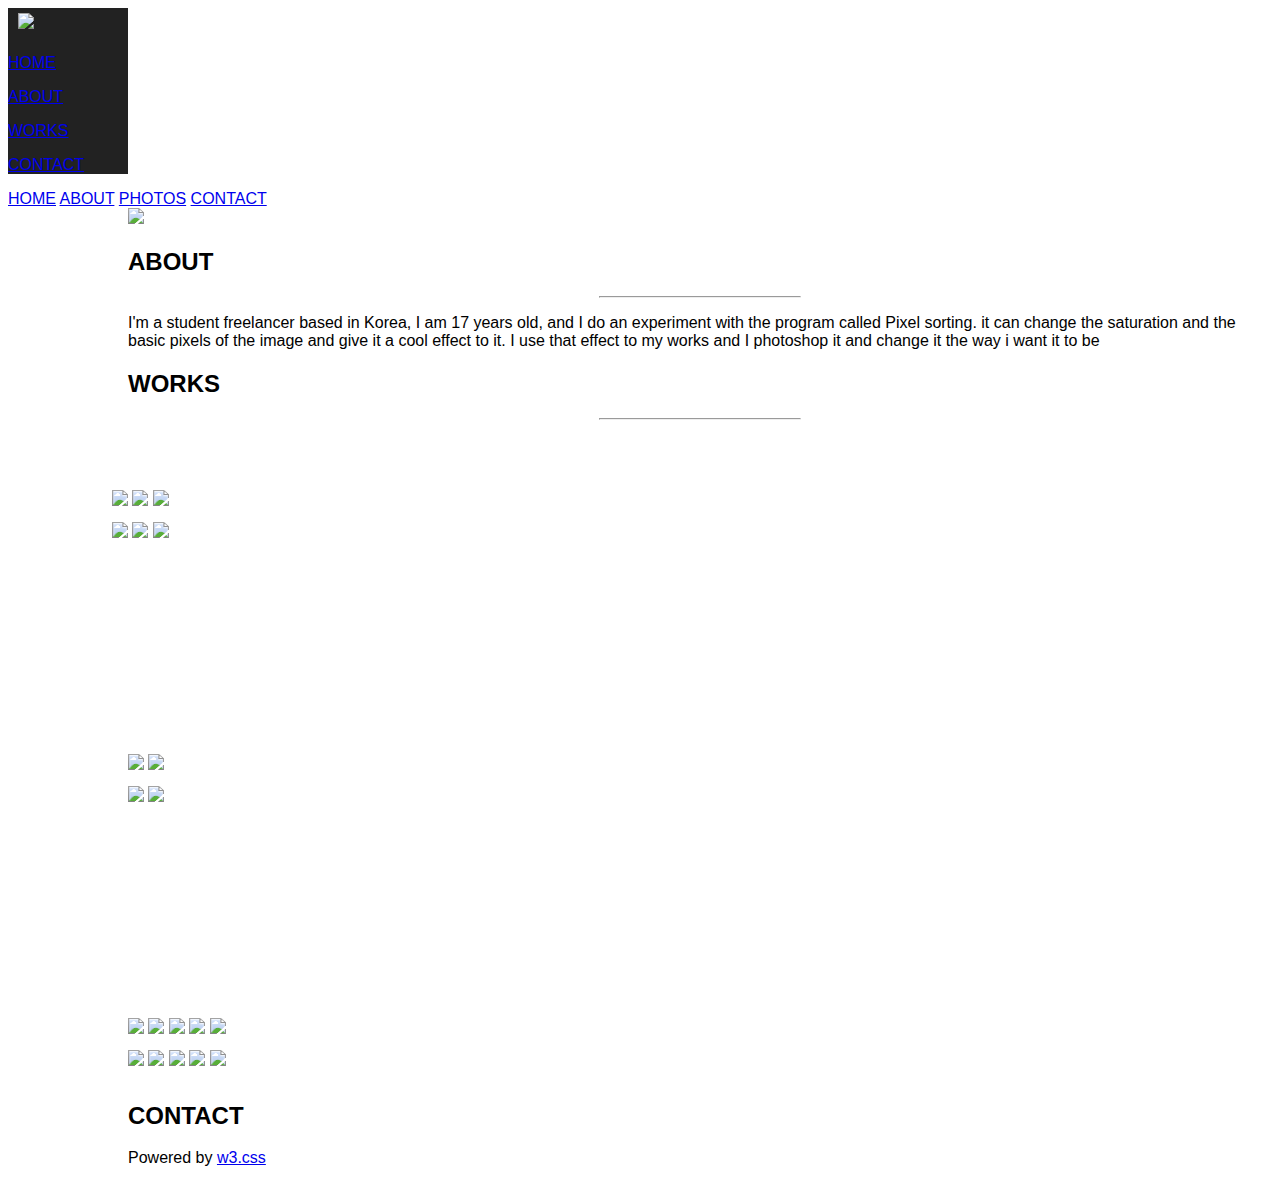
==== new.html @ 7cc091c4 "yeahhh" ====
<!DOCTYPE html>
<!-- saved from url=(0070)https://www.w3schools.com/w3css/tryw3css_templates_dark_portfolio.htm# -->
<html><head><meta http-equiv="Content-Type" content="text/html; charset=UTF-8"><title>OCTO</title>
<link rel="SHORTCUT ICON" href="logo.jpg" type="logo/x-icon">
<meta name="viewport" content="width=device-width, initial-scale=1">
<link rel="stylesheet" href="./W3.CSS Template_files/w3.css">
<link rel="stylesheet" href="./W3.CSS Template_files/new.css">
<link rel="stylesheet" href="./W3.CSS Template_files/css">
<meta charset="UTF-8">
<link rel="stylesheet" href="https://use.fontawesome.com/releases/v5.3.1/css/all.css" integrity="sha384-mzrmE5qonljUremFsqc01SB46JvROS7bZs3IO2EmfFsd15uHvIt+Y8vEf7N7fWAU" crossorigin="anonymous">
<style>
body, h1,h2,h3,h4,h5,h6 {font-family: "Montserrat", sans-serif}
.w3-row-padding img {margin-bottom: 12px}
/* Set the width of the sidebar to 120px */
.w3-sidebar {width: 120px;background: #222;}
/* Add a left margin to the "page content" that matches the width of the sidebar (120px) */
#main {margin-left: 120px}
/* Remove margins from "page content" on small screens */
@media only screen and (max-width: 600px) {#main {margin-left: 0}}
</style>
</head><body class="w3-black vsc-initialized" cz-shortcut-listen="true">

<!-- Icon Bar (Sidebar - hidden on small screens) -->
<nav class="w3-sidebar w3-bar-block w3-small w3-hide-small w3-center">
  <!-- Avatar image in top left corner -->
  <img src="logo.jpg" style="width:100%" class="sidebar_logo">
  <a href="new.html" class="w3-bar-item w3-button w3-padding-large w3-hover-black">
    <p>HOME</p>
  </a>
  <a href="new.html#about" class="w3-bar-item w3-button w3-padding-large w3-hover-black">
    <p>ABOUT</p>
  </a>
  <a href="new.html#photos" class="w3-bar-item w3-button w3-padding-large w3-hover-black">
    <p>WORKS</p>
  </a>
  <a href="new.html#contact" class="w3-bar-item w3-button w3-padding-large w3-hover-black">
    <p>CONTACT</p>
  </a>
</nav>

<!-- Navbar on small screens (Hidden on medium and large screens) -->
<div class="w3-top w3-hide-large w3-hide-medium" id="myNavbar">
  <div class="w3-bar w3-black w3-opacity w3-hover-opacity-off w3-center w3-small">
    <a href="new.htm#" class="w3-bar-item w3-button" style="width:25% !important">HOME</a>
    <a href="new.htm#about" class="w3-bar-item w3-button" style="width:25% !important">ABOUT</a>
    <a href="new.htm#photos" class="w3-bar-item w3-button" style="width:25% !important">PHOTOS</a>
    <a href="new.htm#contact" class="w3-bar-item w3-button" style="width:25% !important">CONTACT</a>
  </div>
</div>

<!-- Page Content -->
<div class="w3-padding-large" id="main">
  <!-- Header/Home -->
  <header class="w3-container w3-padding-32 w3-center w3-black" id="home">
    <img src="logo.jpg" class="main_logo">
  </header>

  <!-- About Section -->
  <div class="w3-content w3-justify w3-text-grey w3-padding-64" id="about">
    <h2 class="w3-text-light-grey">ABOUT</h2>
    <hr style="width:200px" class="w3-opacity">
    <p>I'm a student freelancer based in Korea, I am 17 years old, and I do an experiment with the program called Pixel sorting. it can change the saturation and the basic pixels of the image and give it a cool effect to it. I use that effect to my works and I photoshop it and change it the way i want it to be</p>

  <!-- Portfolio Section -->
  <div class="w3-padding-64 w3-content" id="photos">
    <h2 class="w3-text-light-grey">WORKS</h2>
    <hr style="width:200px" class="w3-opacity">

    <!-- Grid for photos -->
    <div class="w3-row-padding" style="margin:70px -16px 0 -16px" id="red">
      <div class="w3-half">
        <img src="Works\Red\3.jpg" style="width:100%">
        <img src="Works\Red\1.jpg" style="width:100%">
        <img src="Works\Red\5.jpg" style="width:100%">
      </div>
      <div class="w3-half">
        <img src="Works\Red\2.jpg" style="width:100%">
        <img src="Works\Red\6.jpg" style="width:100%">
        <img src="Works\Red\8.jpg" style="width:100%">
      </div>
    </div>

    <div class="w3-row-padding" style="margin-top:200px" id="blue">
      <div class="w3-half">
        <img src="Works\Blue\1.jpg" style="width:100%">
        <img src="Works\Blue\3.jpg" style="width:100%">
      </div>
      <div class="w3-half">
        <img src="Works\Blue\2.jpg" style="width:100%">
        <img src="Works\Blue\4.jpg" style="width:100%">

      </div>
    </div>


    <div class="w3-row-padding" style="margin-top:200px" id="none">
      <div class="w3-half">
        <img src="Works\None\1.jpg" style="width:100%">
        <img src="Works\None\3.jpg" style="width:100%">
        <img src="Works\Blue\6.jpg" style="width:100%">
        <img src="Works\None\5.jpg" style="width:100%">
        <img src="Works\None\7.jpg" style="width:100%">
      </div>
      <div class="w3-half">
        <img src="Works\None\2.jpg" style="width:100%">
        <img src="Works\None\4.jpg" style="width:100%">
        <img src="Works\Blue\5.jpg" style="width:100%">
        <img src="Works\None\6.jpg" style="width:100%">
        <img src="Works\None\8.jpg" style="width:100%">
      </div>
    </div>
    <!-- End photo grid -->
    </div>
  <!-- End Portfolio Section -->
  </div>

  <!-- Contact Section -->
  <div class="w3-padding-64 w3-content w3-text-grey" id="contact">
    <h2 class="w3-text-light-grey">CONTACT</h2>

  <!-- End Contact Section -->
  </div>

    <!-- Footer -->
  <footer class="w3-content w3-padding-64 w3-text-grey w3-xlarge">
    <i class="fa fa-facebook"></i>
    <i class="fa fa-instagram"></i>
    <i class="fa fa-snapchat"></i>
    <i class="fa fa-pinterest-p"></i>
    <i class="fa fa-twitter"></i>
    <i class="fa fa-linkedin"></i>
    <p class="w3-medium">Powered by <a href="https://www.w3schools.com/w3css/default.asp" target="_blank" class="w3-hover-text-green">w3.css</a></p>
  <!-- End footer -->
  </footer>

<!-- END PAGE CONTENT -->
</div>


</body></html>
---- W3.CSS Template_files/new.css ----
.main_logo {
  width: 70%;
  height: auto;
}

*::-webkit-scrollbar {
  display: none;
}

.sidebar_logo {
  padding: 5px 10px;
}
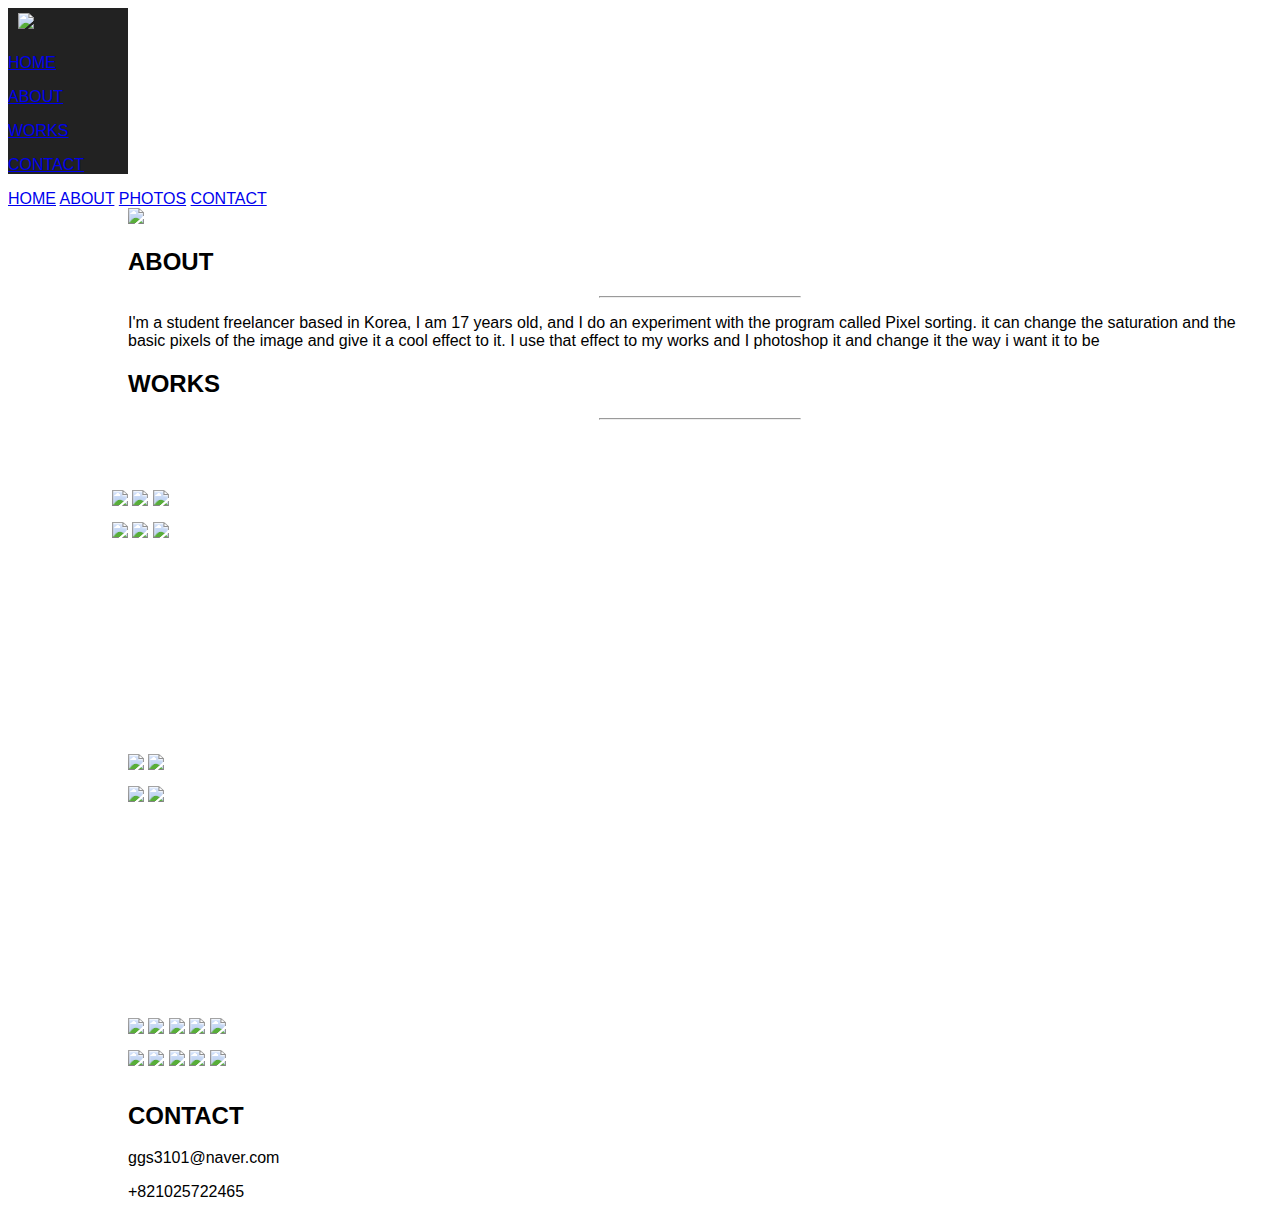
==== commit ecc3de09: "Update new.html" ====
--- a/new.html
+++ b/new.html
@@ -117,19 +117,19 @@
   <!-- Contact Section -->
   <div class="w3-padding-64 w3-content w3-text-grey" id="contact">
     <h2 class="w3-text-light-grey">CONTACT</h2>
-
+    <p>ggs3101@naver.com</p>
+    <p>+821025722465</p>
   <!-- End Contact Section -->
   </div>
 
     <!-- Footer -->
   <footer class="w3-content w3-padding-64 w3-text-grey w3-xlarge">
-    <i class="fa fa-facebook"></i>
-    <i class="fa fa-instagram"></i>
-    <i class="fa fa-snapchat"></i>
-    <i class="fa fa-pinterest-p"></i>
-    <i class="fa fa-twitter"></i>
-    <i class="fa fa-linkedin"></i>
-    <p class="w3-medium">Powered by <a href="https://www.w3schools.com/w3css/default.asp" target="_blank" class="w3-hover-text-green">w3.css</a></p>
+    <a href="https://www.facebook.com/park.solwhi" target="_blank">
+      <i class="fab fa-facebook"></i>
+    </a>
+    <a href="https://www.instagram.com/0_cto/" target="_blank">
+      <i class="fab fa-instagram"></i>
+    </a>
   <!-- End footer -->
   </footer>
 
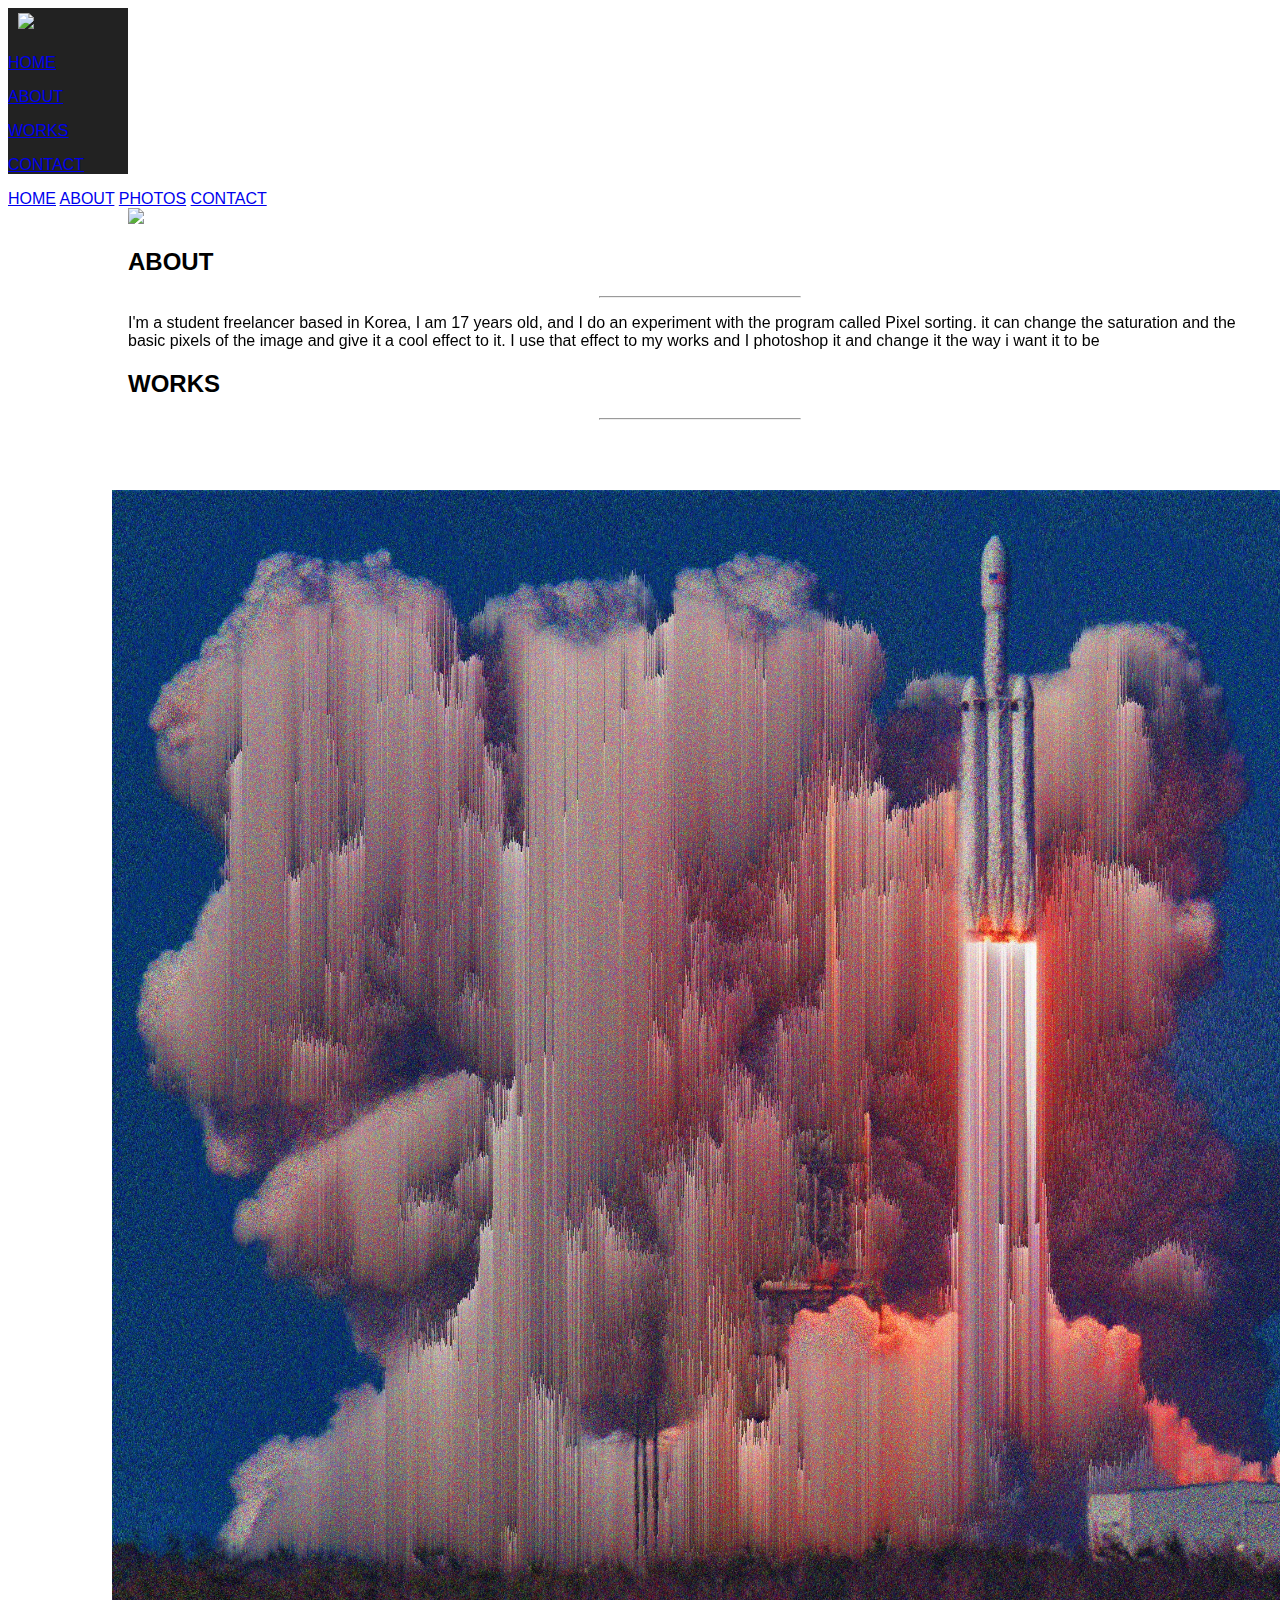
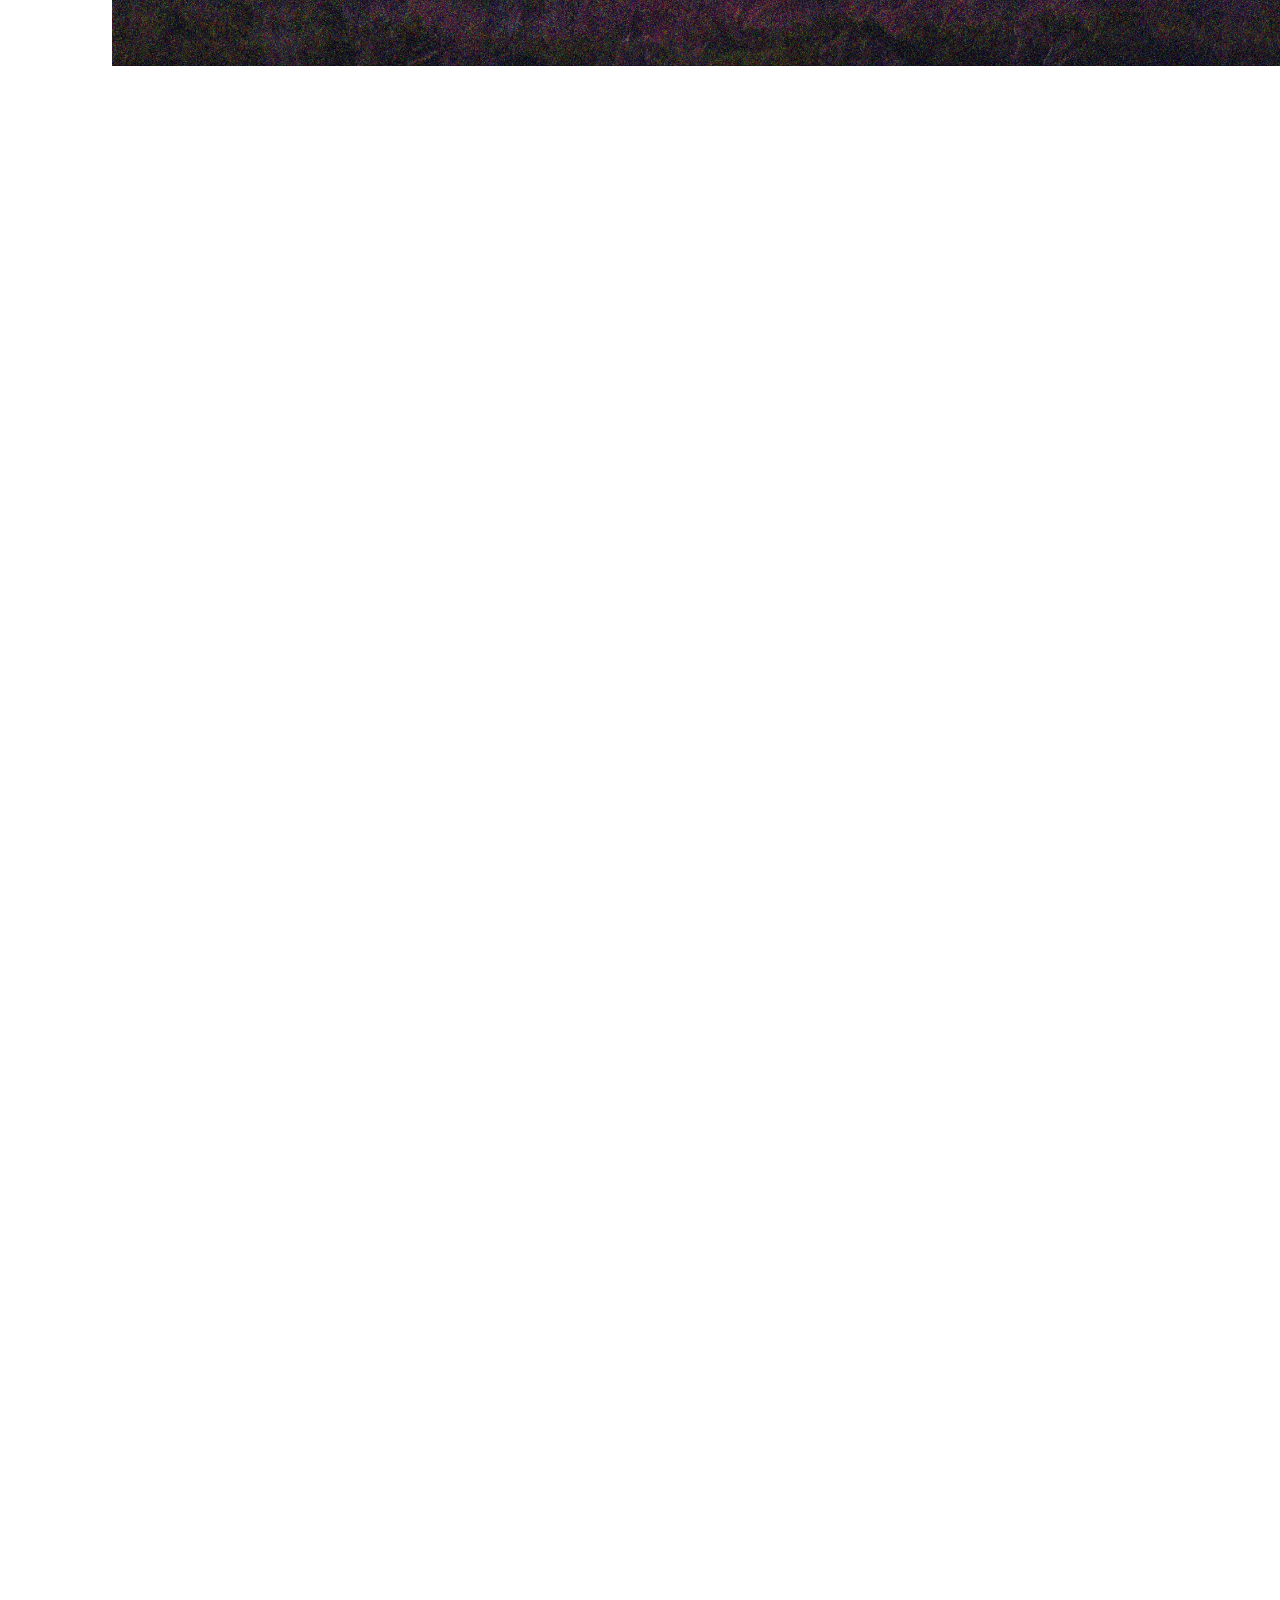
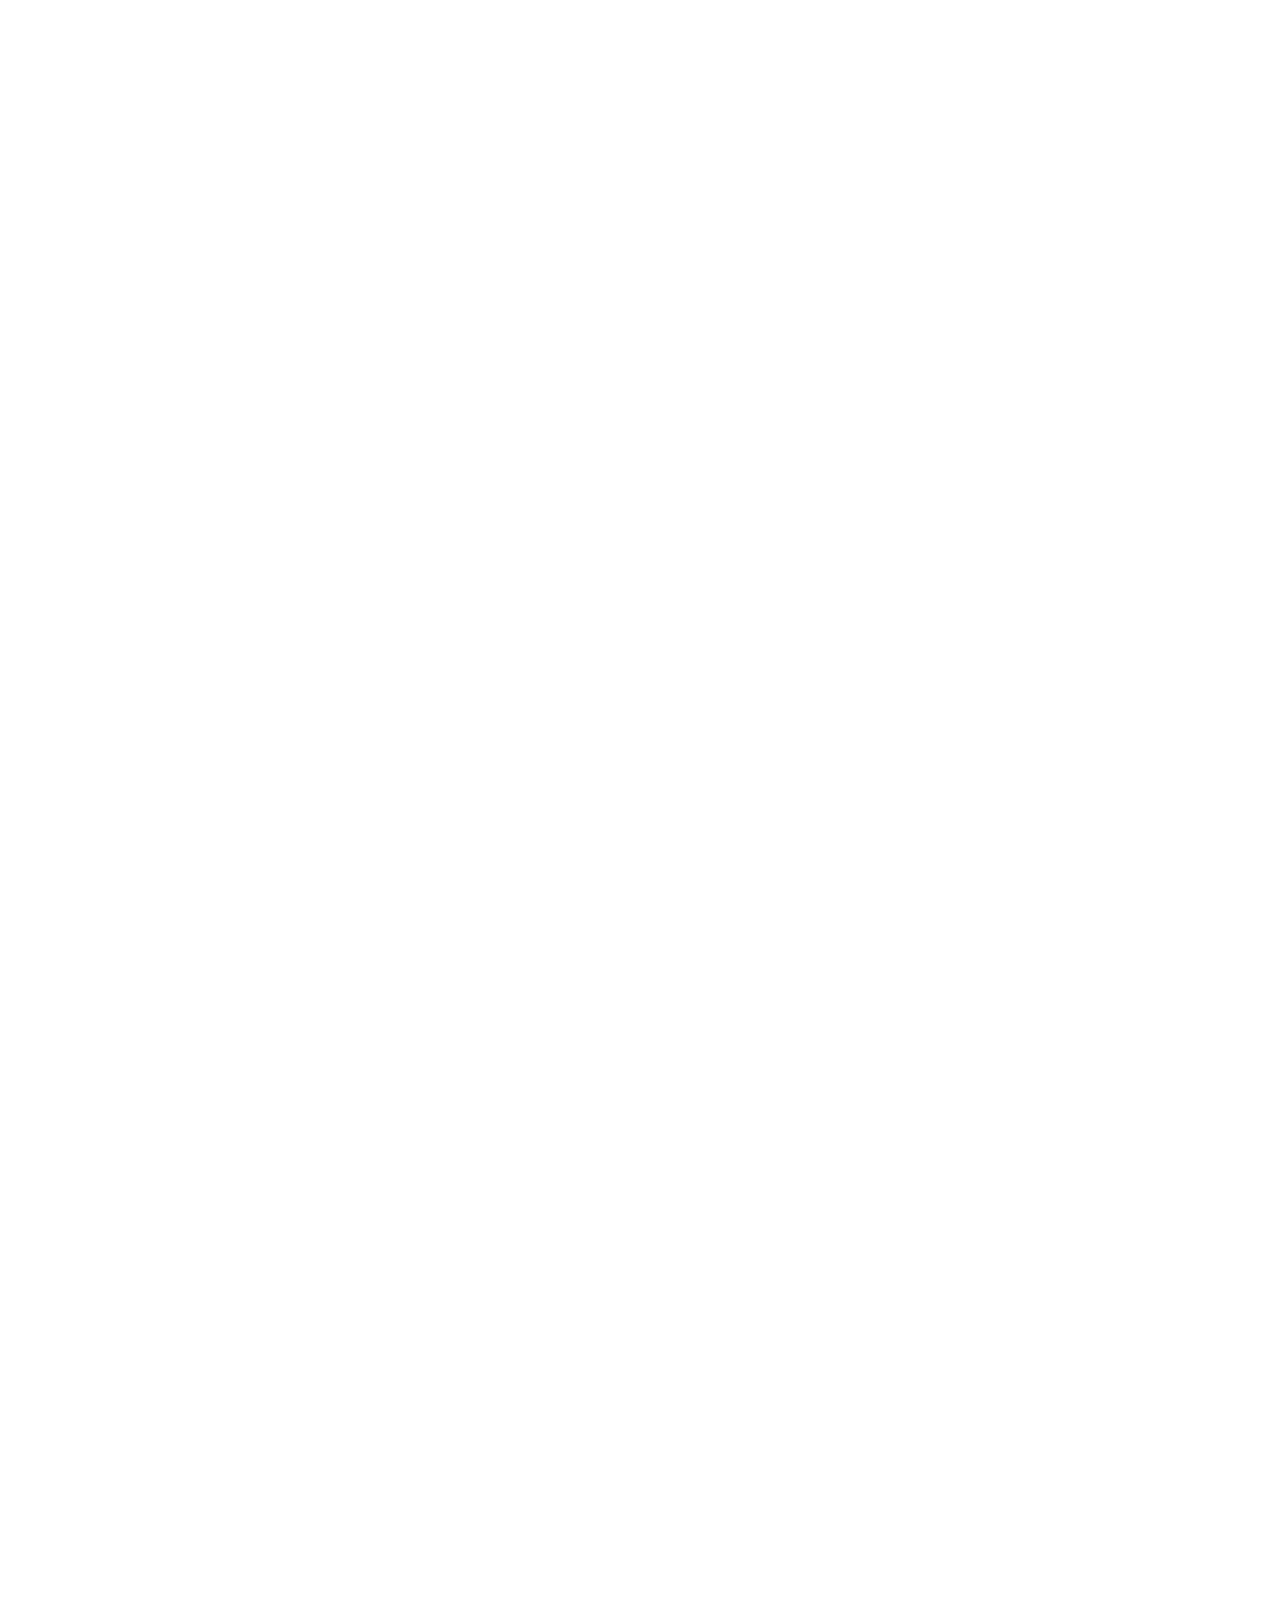
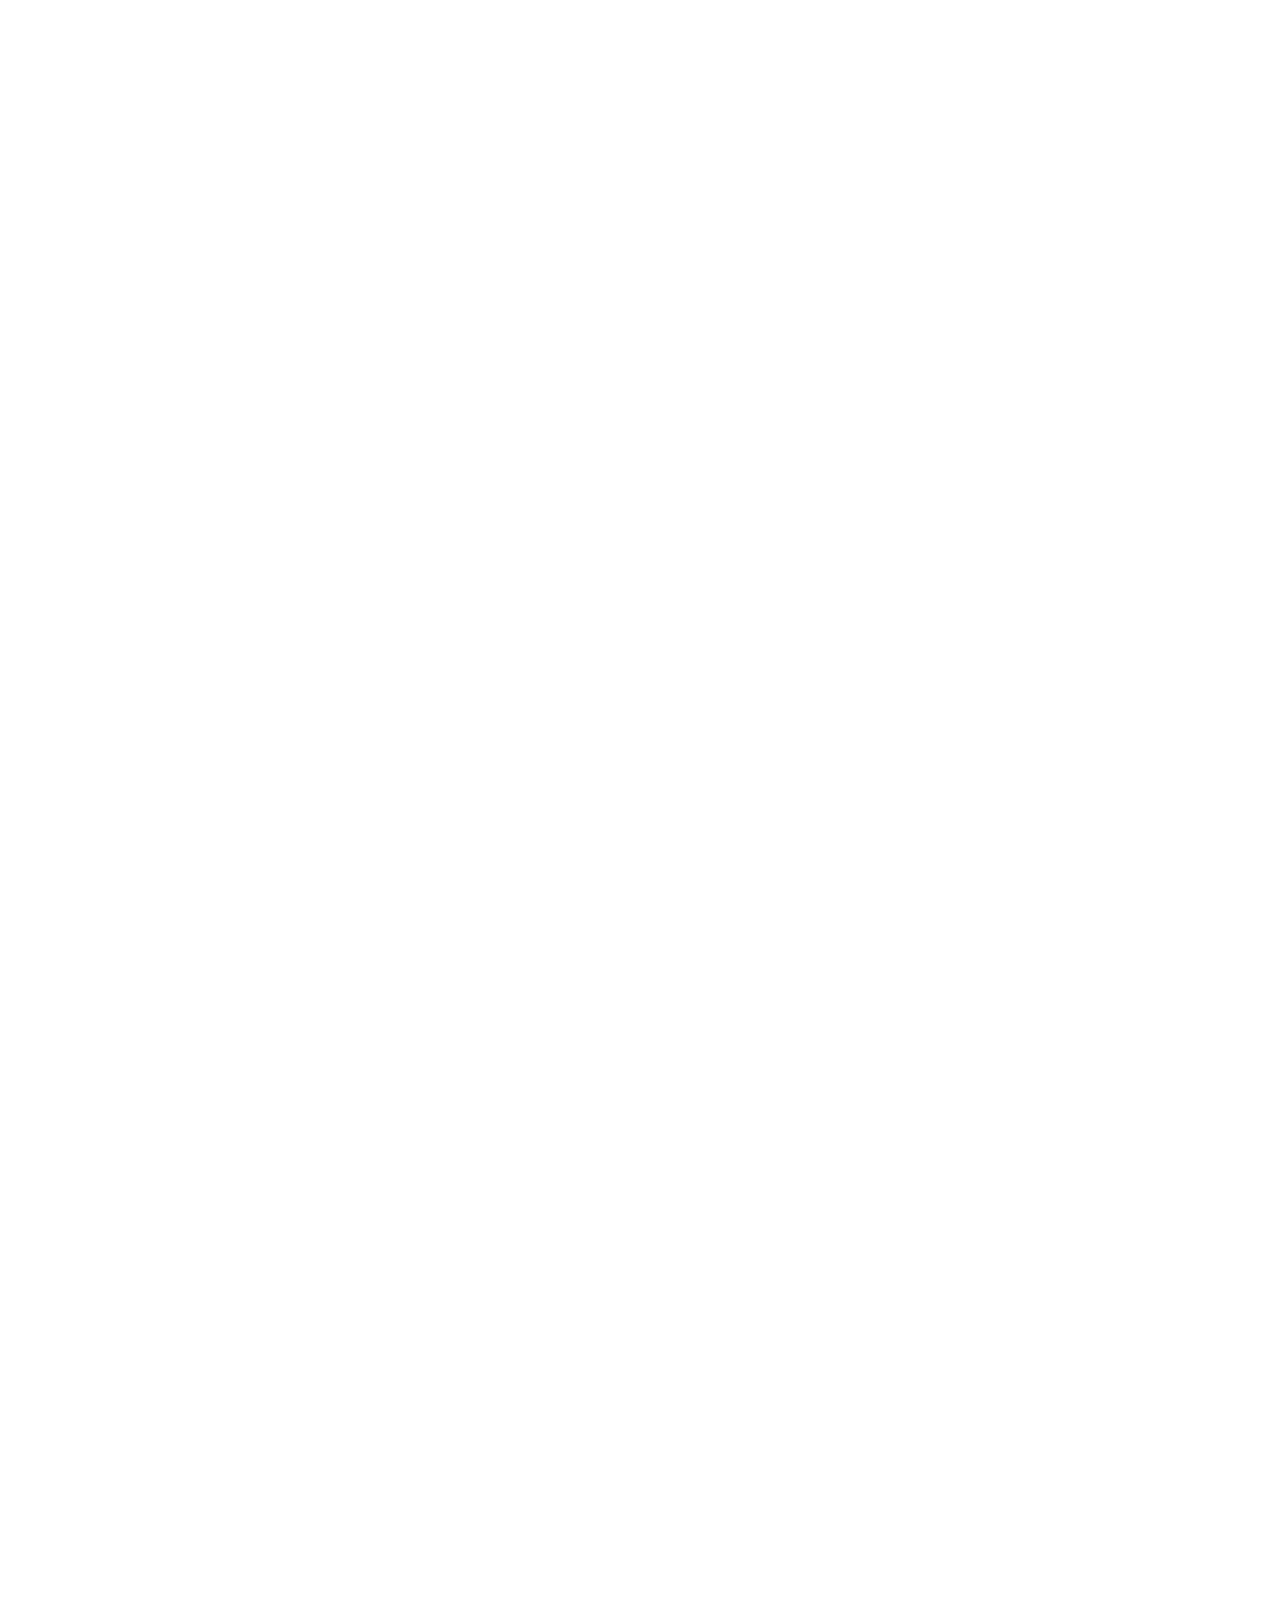
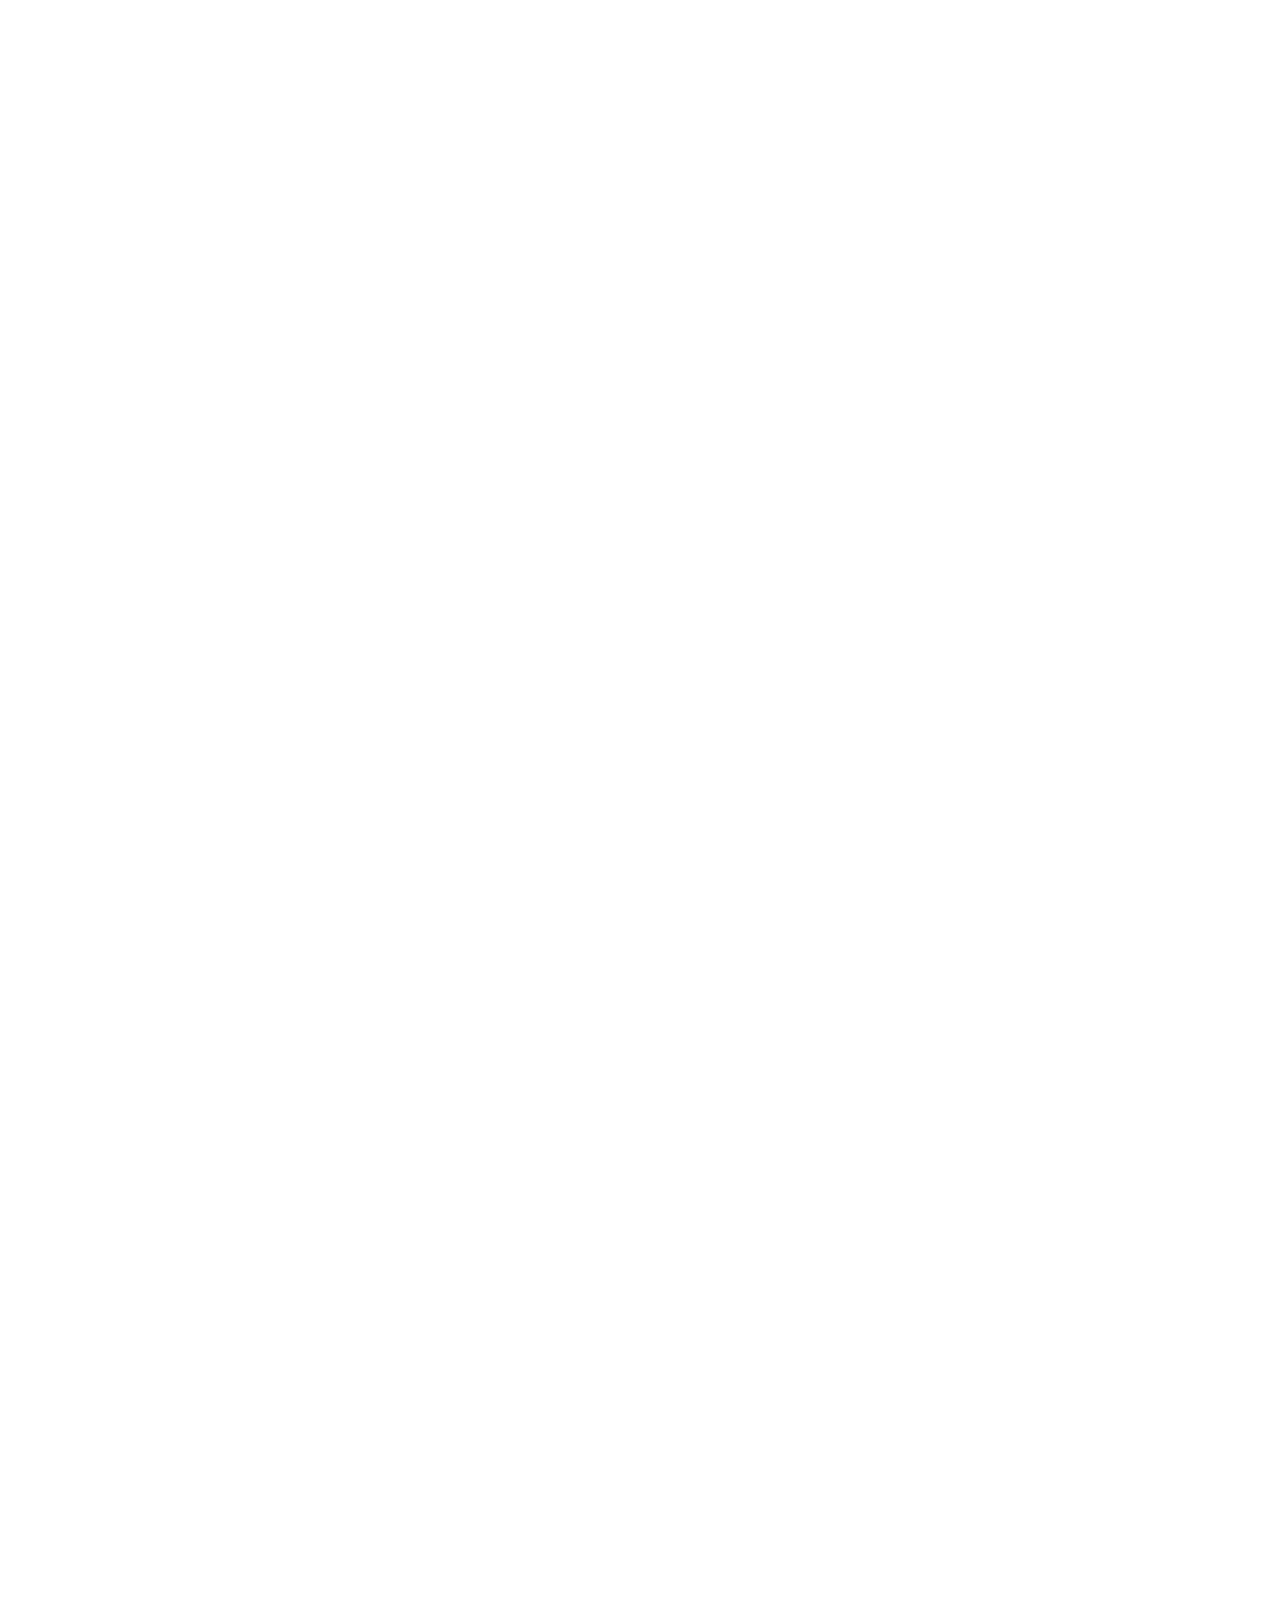
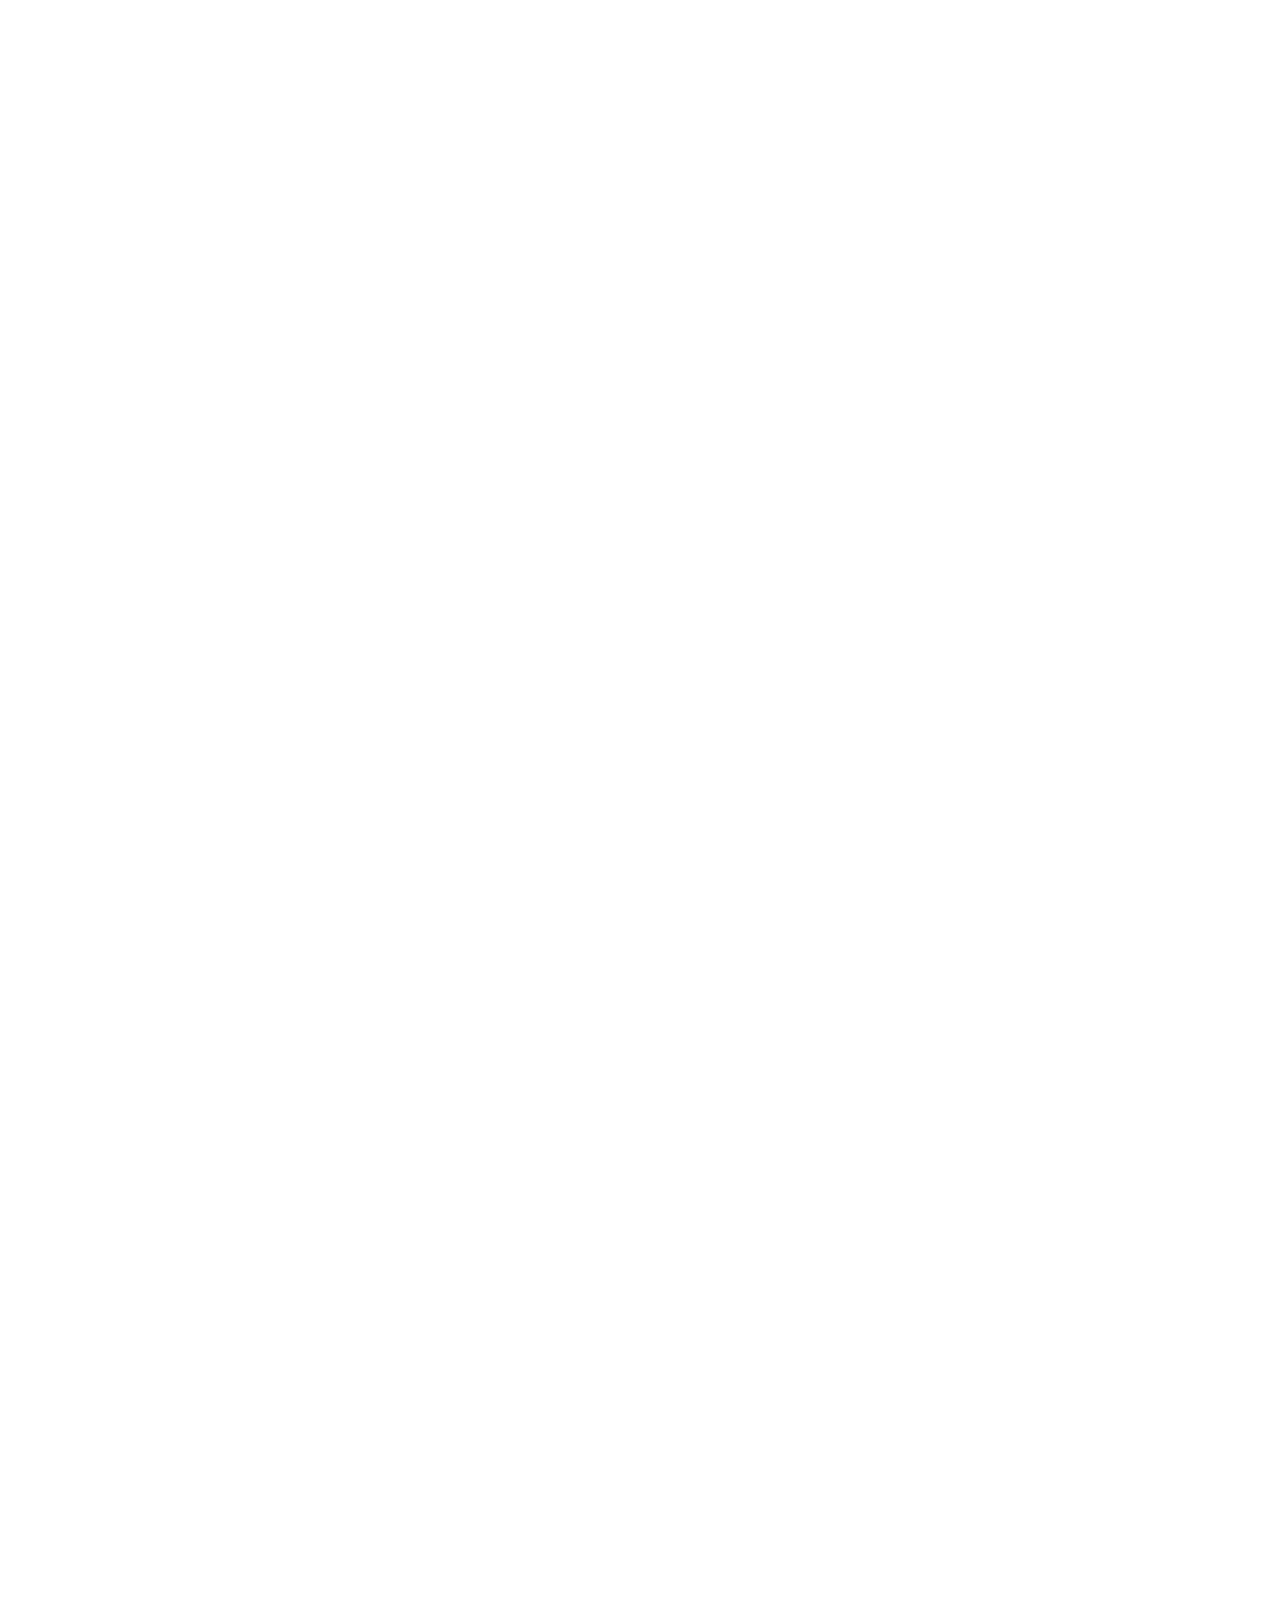
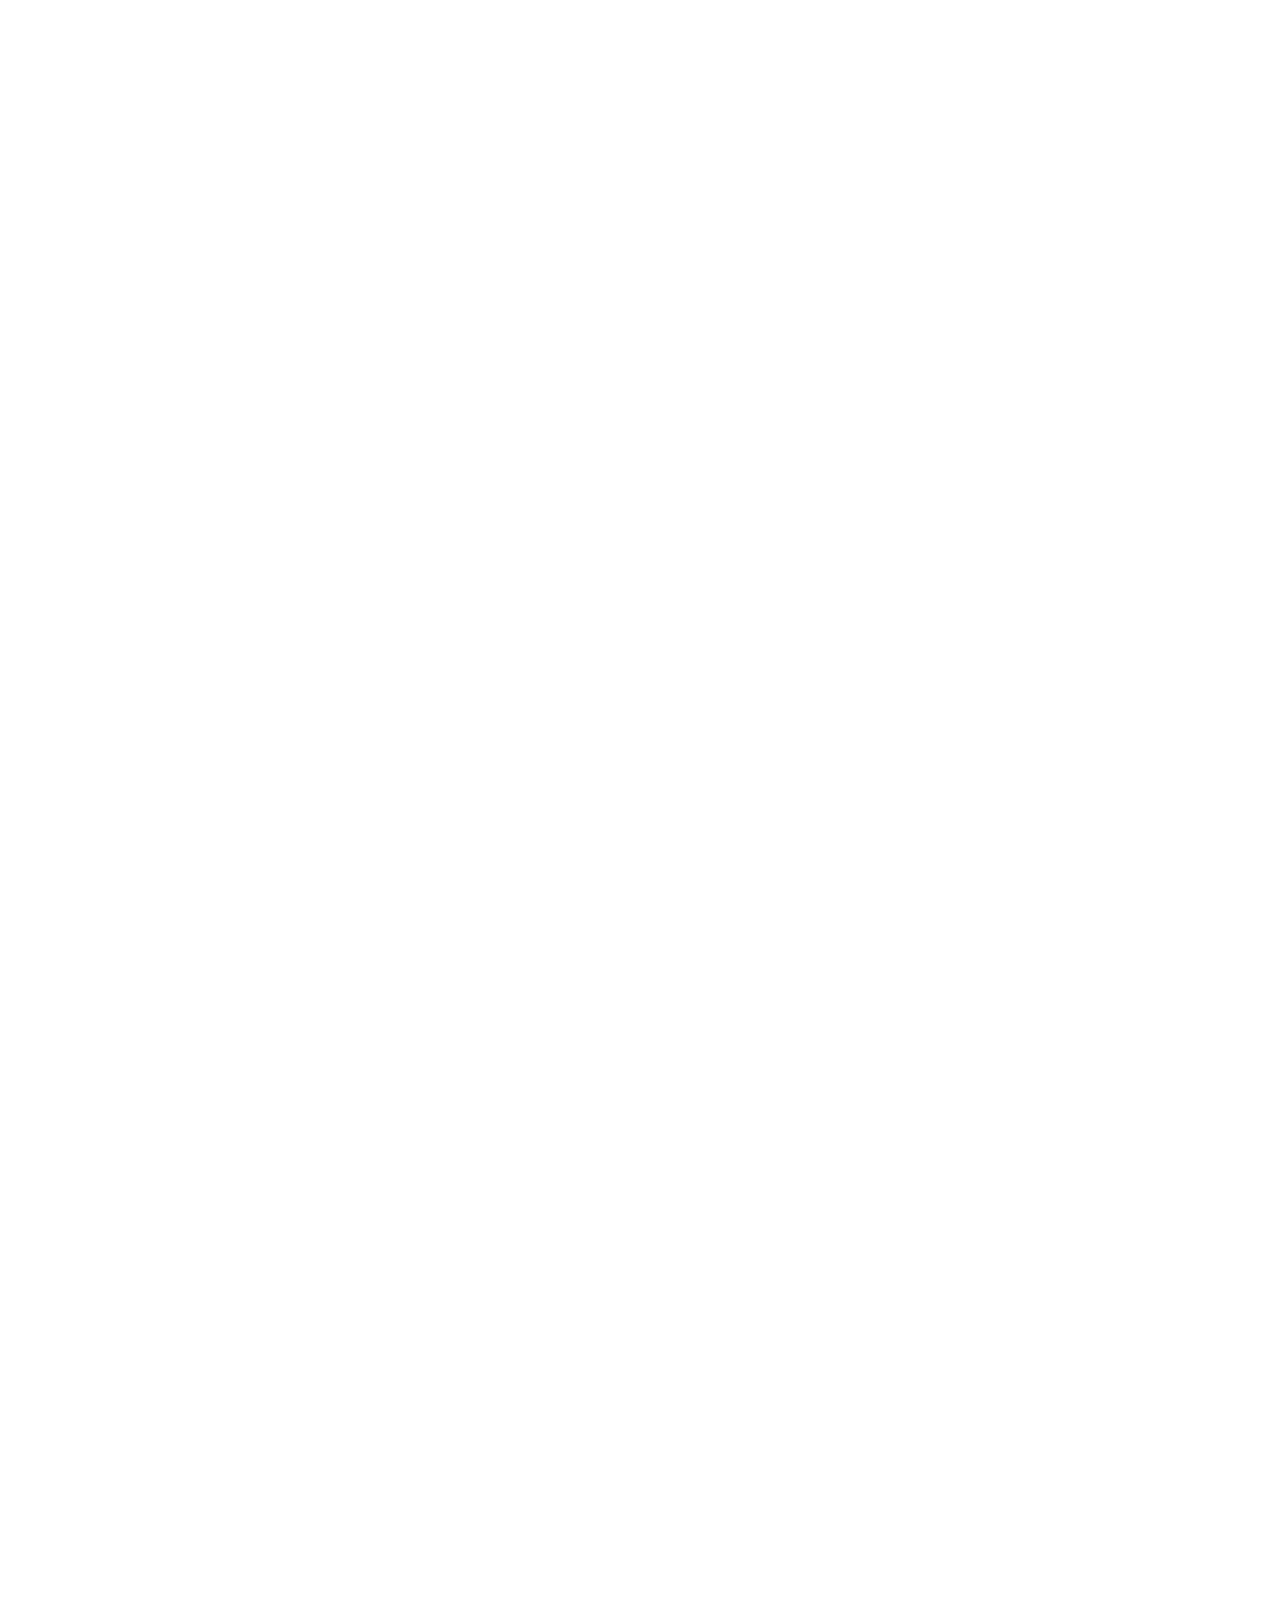
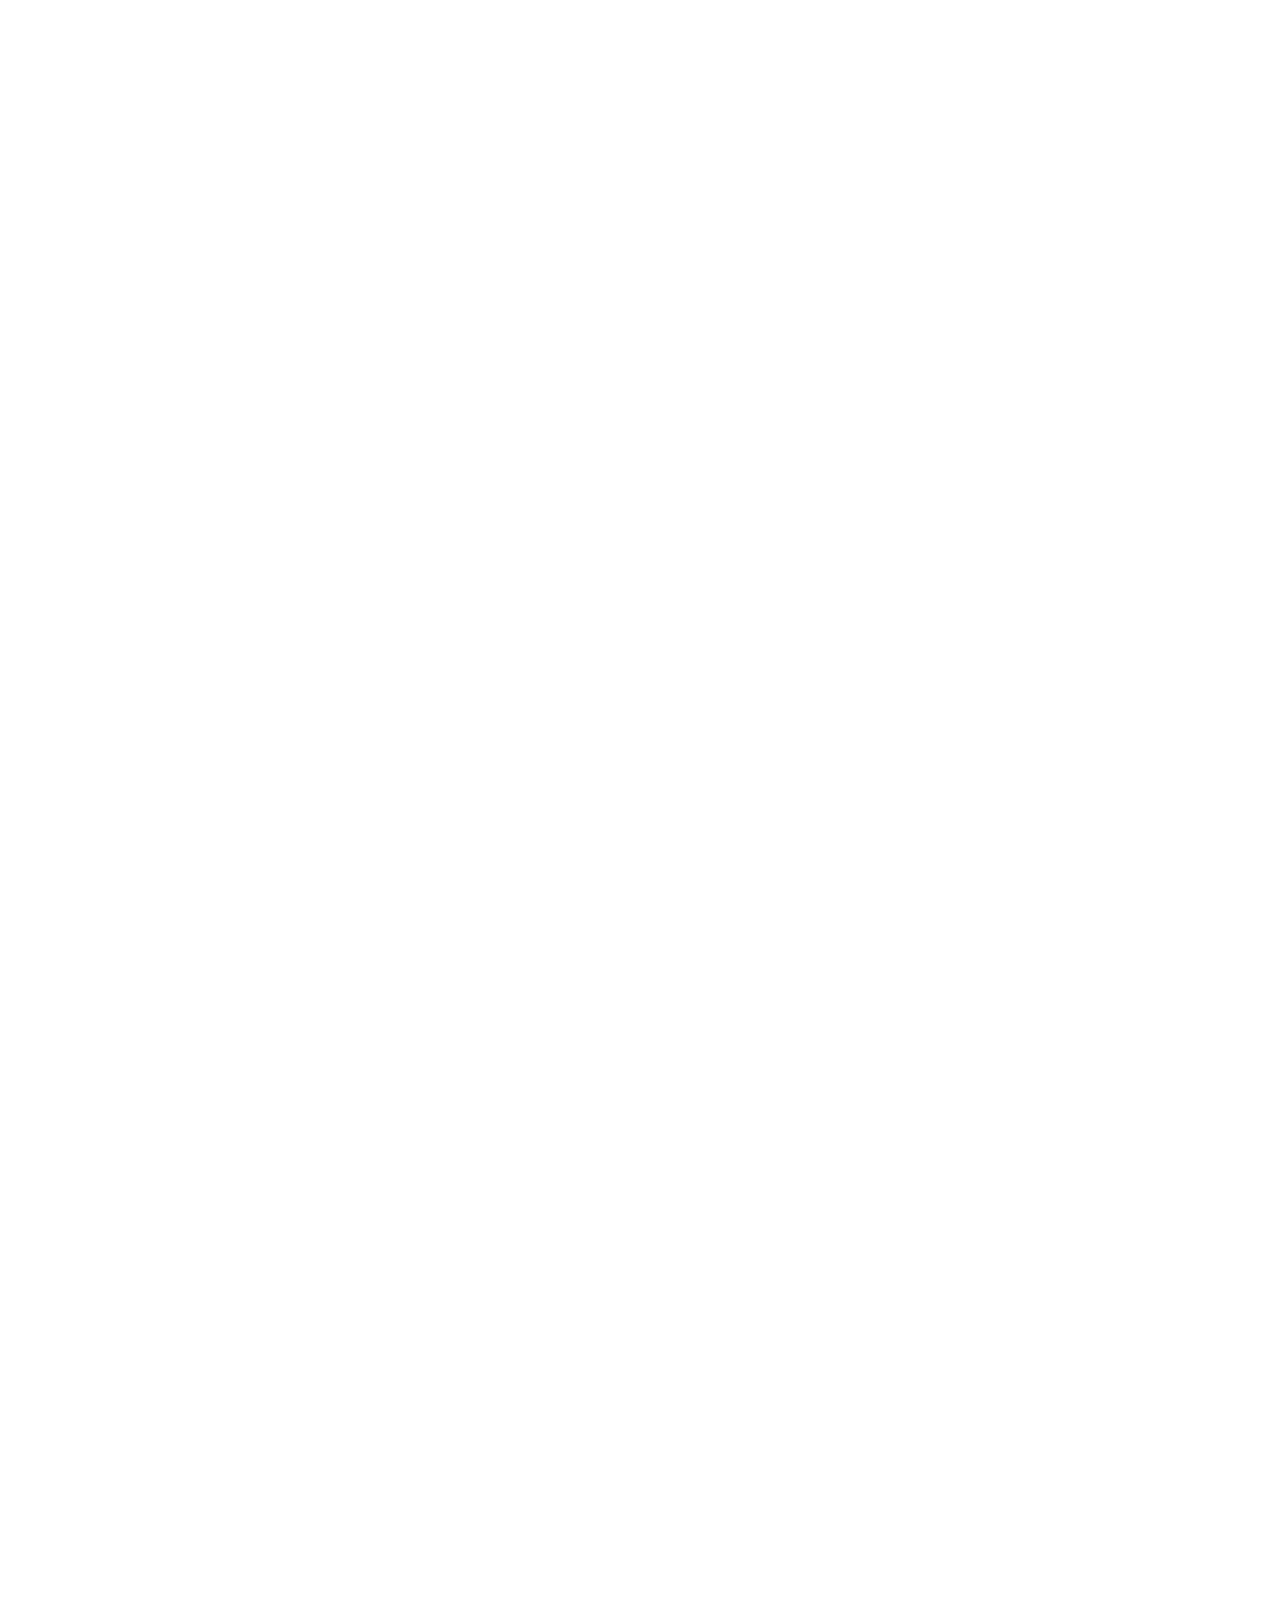
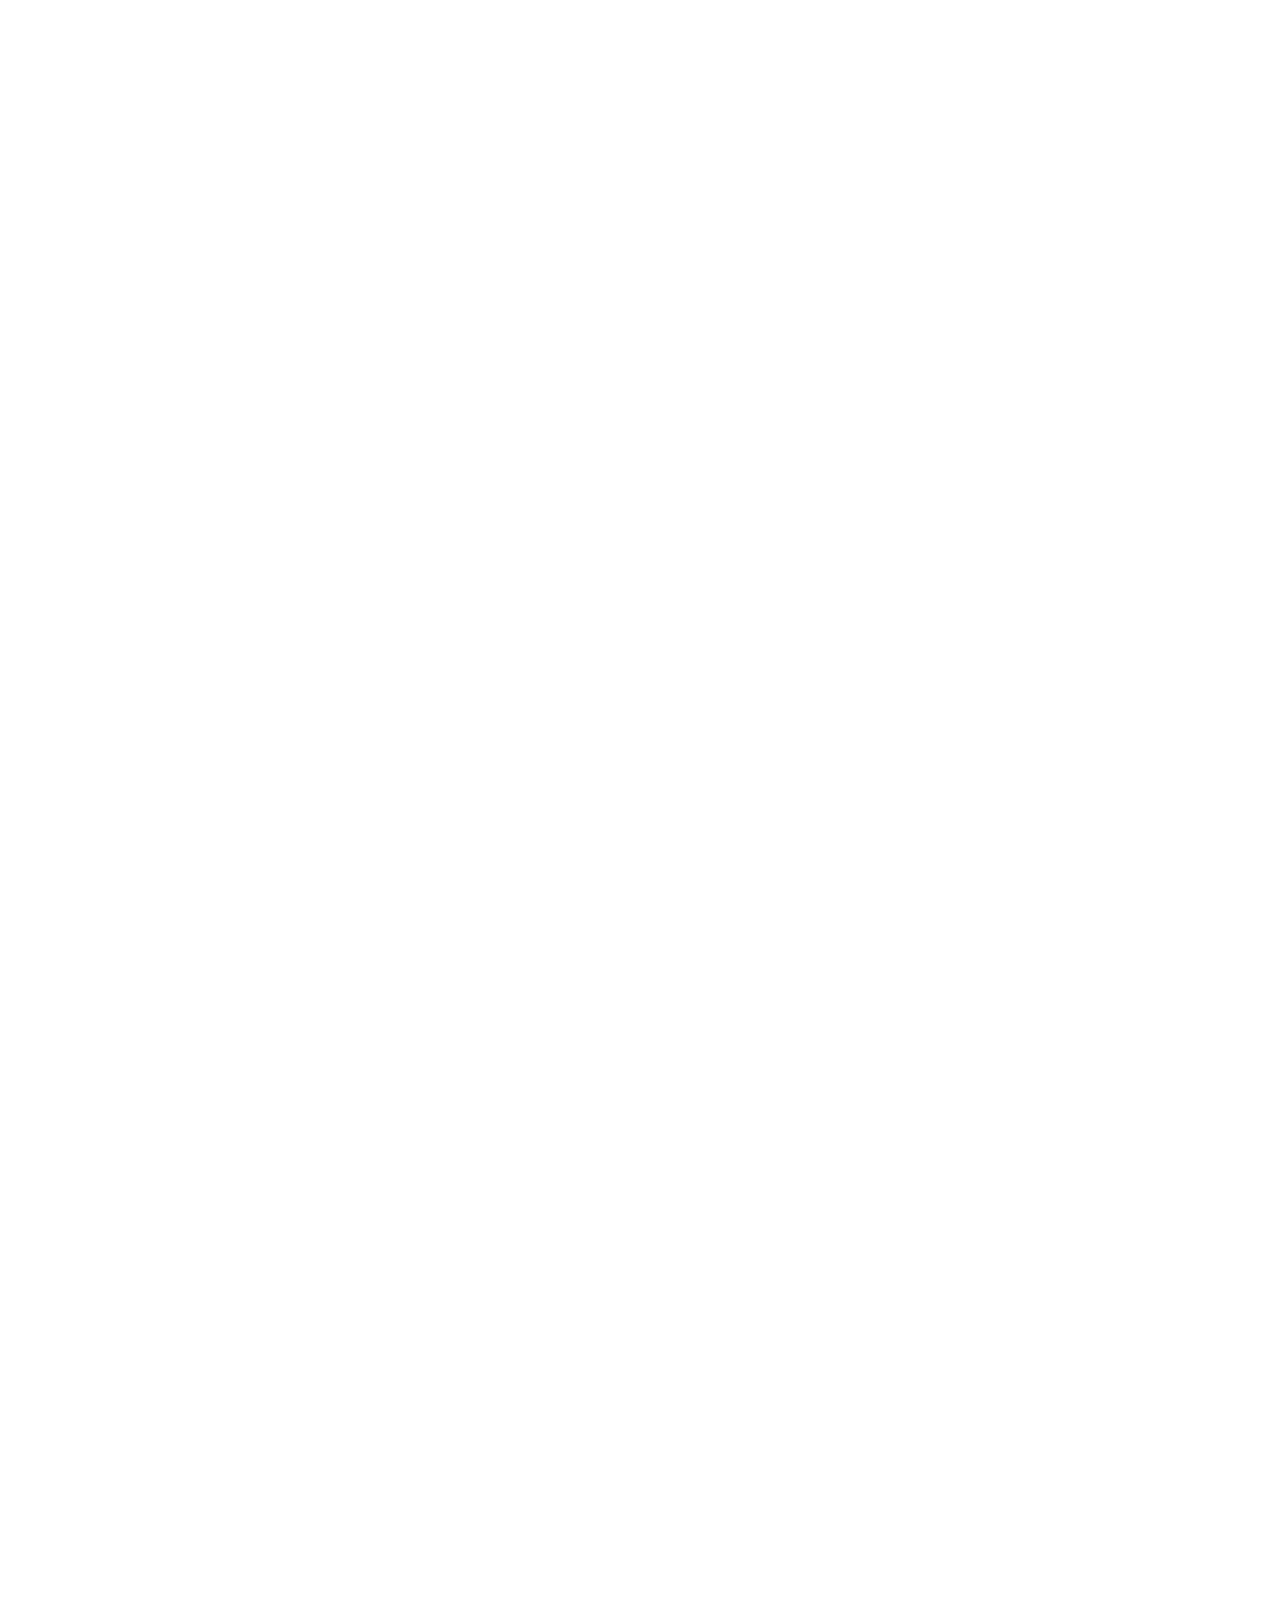
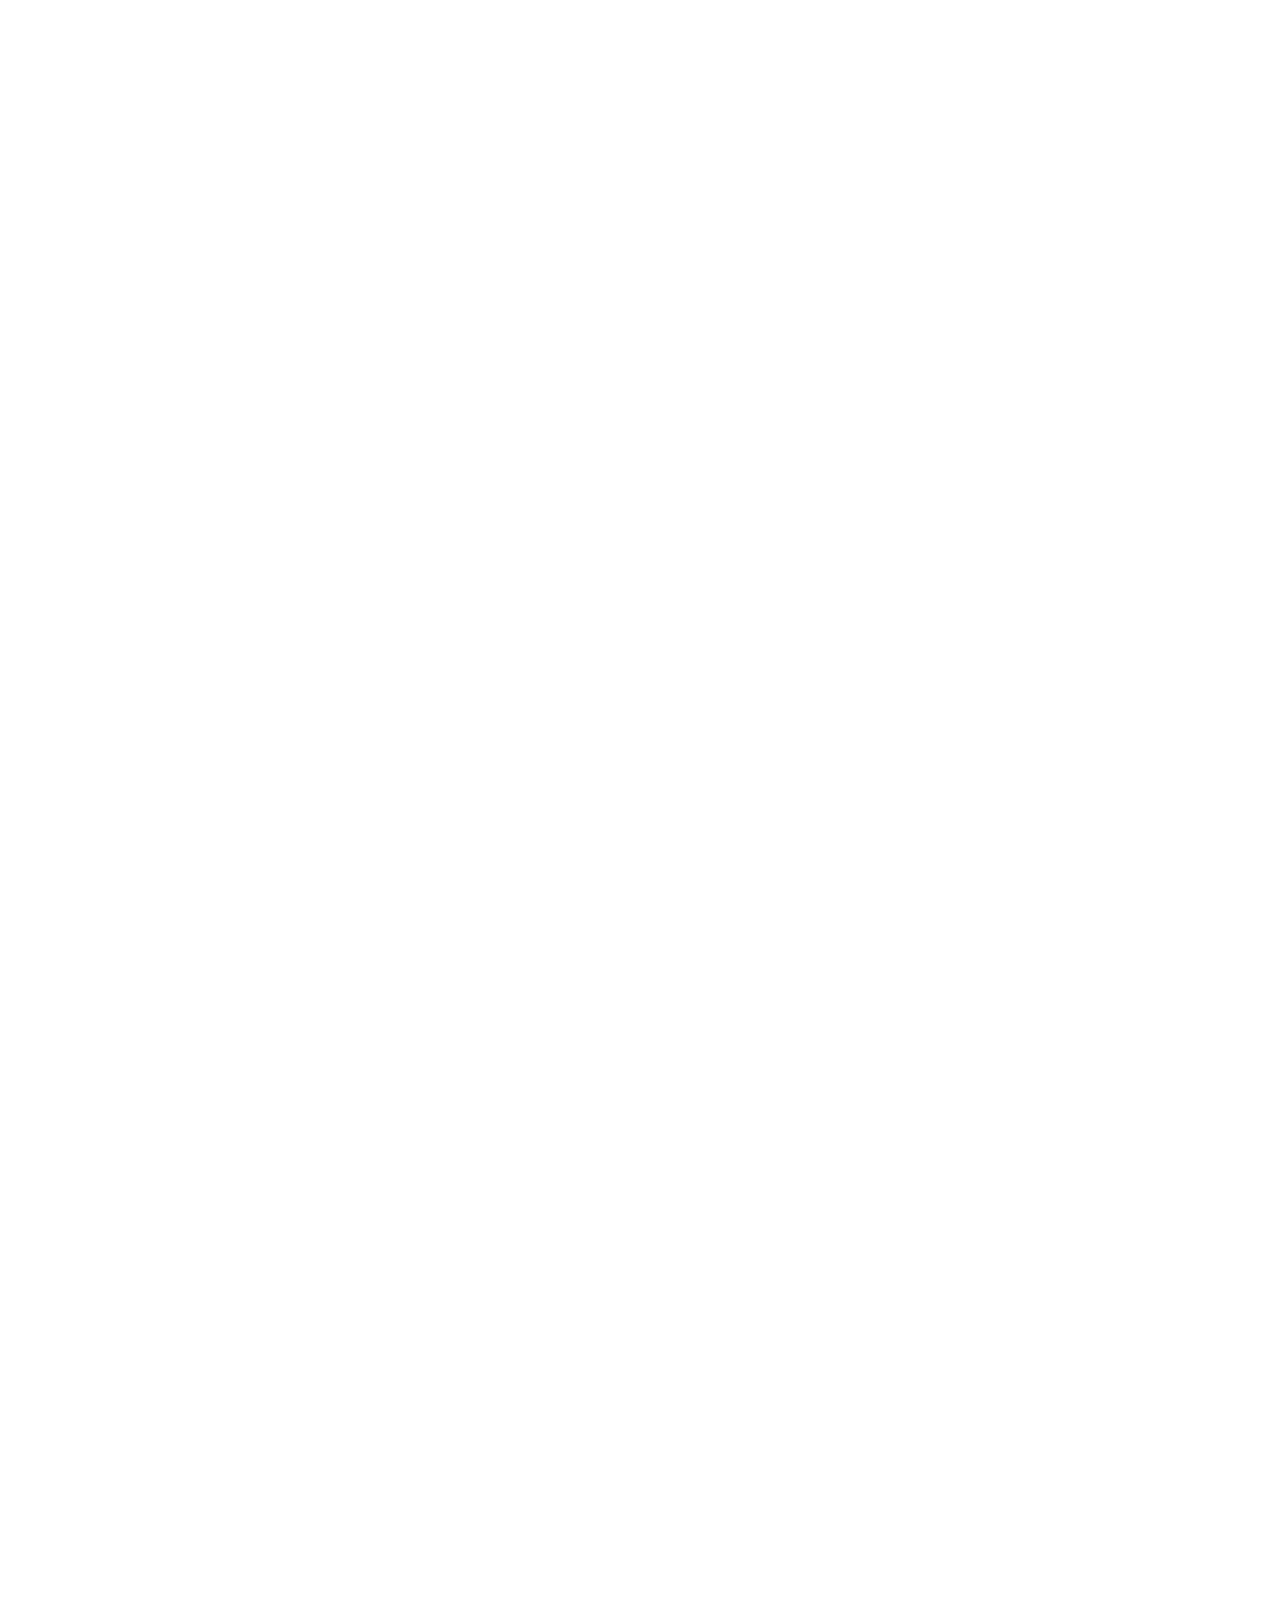
==== commit 12dbac0c: "Merge branch 'master' of https://github.com/GwanJinHan/SolPark" ====
--- a/new.html
+++ b/new.html
@@ -2,6 +2,7 @@
 <!-- saved from url=(0070)https://www.w3schools.com/w3css/tryw3css_templates_dark_portfolio.htm# -->
 <html><head><meta http-equiv="Content-Type" content="text/html; charset=UTF-8"><title>OCTO</title>
 <link rel="SHORTCUT ICON" href="logo.jpg" type="logo/x-icon">
+<link rel="stylesheet" href="plugins/aos/aos.css">
 <meta name="viewport" content="width=device-width, initial-scale=1">
 <link rel="stylesheet" href="./W3.CSS Template_files/w3.css">
 <link rel="stylesheet" href="./W3.CSS Template_files/new.css">
@@ -20,10 +21,17 @@
 </style>
 </head><body class="w3-black vsc-initialized" cz-shortcut-listen="true">
 
+<script src="plugins/aos/aos.js"></script>
+<script type="text/javascript">
+  AOS.init({
+    duration:1200,
+  });
+</script>
+
 <!-- Icon Bar (Sidebar - hidden on small screens) -->
-<nav class="w3-sidebar w3-bar-block w3-small w3-hide-small w3-center">
+<nav class="w3-sidebar w3-bar-block w3-small w3-hide-small w3-center"data-aos="zoom-out">
   <!-- Avatar image in top left corner -->
-  <img src="logo.jpg" style="width:100%" class="sidebar_logo">
+  <img src="logo.jpg" style="width:100%" class="sidebar_logo" data-aos="zoom-out">
   <a href="new.html" class="w3-bar-item w3-button w3-padding-large w3-hover-black">
     <p>HOME</p>
   </a>
@@ -52,14 +60,14 @@
 <div class="w3-padding-large" id="main">
   <!-- Header/Home -->
   <header class="w3-container w3-padding-32 w3-center w3-black" id="home">
-    <img src="logo.jpg" class="main_logo">
+    <img src="logo.jpg" class="main_logo" data-aos="zoom-out">
   </header>
 
   <!-- About Section -->
   <div class="w3-content w3-justify w3-text-grey w3-padding-64" id="about">
     <h2 class="w3-text-light-grey">ABOUT</h2>
     <hr style="width:200px" class="w3-opacity">
-    <p>I'm a student freelancer based in Korea, I am 17 years old, and I do an experiment with the program called Pixel sorting. it can change the saturation and the basic pixels of the image and give it a cool effect to it. I use that effect to my works and I photoshop it and change it the way i want it to be</p>
+    <p data-aos="zoom-out">I'm a student freelancer based in Korea, I am 17 years old, and I do an experiment with the program called Pixel sorting. it can change the saturation and the basic pixels of the image and give it a cool effect to it. I use that effect to my works and I photoshop it and change it the way i want it to be</p>
 
   <!-- Portfolio Section -->
   <div class="w3-padding-64 w3-content" id="photos">
@@ -69,25 +77,25 @@
     <!-- Grid for photos -->
     <div class="w3-row-padding" style="margin:70px -16px 0 -16px" id="red">
       <div class="w3-half">
-        <img src="Works\Red\3.jpg" style="width:100%">
-        <img src="Works\Red\1.jpg" style="width:100%">
-        <img src="Works\Red\5.jpg" style="width:100%">
+        <img src="Works\Red\3.jpg" style="width:100%" data-aos="fade-up-right">
+        <img src="Works\Red\1.jpg" style="width:100%" data-aos="fade-up">
+        <img src="Works\Red\5.jpg" style="width:100%" data-aos="fade-up">
       </div>
       <div class="w3-half">
-        <img src="Works\Red\2.jpg" style="width:100%">
-        <img src="Works\Red\6.jpg" style="width:100%">
-        <img src="Works\Red\8.jpg" style="width:100%">
+        <img src="Works\Red\2.jpg" style="width:100%" data-aos="fade-up-left">
+        <img src="Works\Red\6.jpg" style="width:100%" data-aos="fade-up">
+        <img src="Works\Red\8.jpg" style="width:100%" data-aos="fade-up">
       </div>
     </div>
 
     <div class="w3-row-padding" style="margin-top:200px" id="blue">
       <div class="w3-half">
-        <img src="Works\Blue\1.jpg" style="width:100%">
-        <img src="Works\Blue\3.jpg" style="width:100%">
+        <img src="Works\Blue\1.jpg" style="width:100%" data-aos="fade-down-right">
+        <img src="Works\Blue\3.jpg" style="width:100%" data-aos="fade-down-right">
       </div>
       <div class="w3-half">
-        <img src="Works\Blue\2.jpg" style="width:100%">
-        <img src="Works\Blue\4.jpg" style="width:100%">
+        <img src="Works\Blue\2.jpg" style="width:100%" data-aos="fade-down-left">
+        <img src="Works\Blue\4.jpg" style="width:100%" data-aos="fade-down-left">
 
       </div>
     </div>
@@ -95,18 +103,18 @@
 
     <div class="w3-row-padding" style="margin-top:200px" id="none">
       <div class="w3-half">
-        <img src="Works\None\1.jpg" style="width:100%">
-        <img src="Works\None\3.jpg" style="width:100%">
-        <img src="Works\Blue\6.jpg" style="width:100%">
-        <img src="Works\None\5.jpg" style="width:100%">
-        <img src="Works\None\7.jpg" style="width:100%">
+        <img src="Works\None\1.jpg" style="width:100%" data-aos="fade-up">
+        <img src="Works\None\3.jpg" style="width:100%" data-aos="fade-up">
+        <img src="Works\Blue\6.jpg" style="width:100%" data-aos="fade-up">
+        <img src="Works\None\5.jpg" style="width:100%" data-aos="fade-up">
+        <img src="Works\None\7.jpg" style="width:100%" data-aos="fade-up">
       </div>
       <div class="w3-half">
-        <img src="Works\None\2.jpg" style="width:100%">
-        <img src="Works\None\4.jpg" style="width:100%">
-        <img src="Works\Blue\5.jpg" style="width:100%">
-        <img src="Works\None\6.jpg" style="width:100%">
-        <img src="Works\None\8.jpg" style="width:100%">
+        <img src="Works\None\2.jpg" style="width:100%" data-aos="fade-up">
+        <img src="Works\None\4.jpg" style="width:100%" data-aos="fade-up">
+        <img src="Works\Blue\5.jpg" style="width:100%" data-aos="fade-up">
+        <img src="Works\None\6.jpg" style="width:100%" data-aos="fade-up">
+        <img src="Works\None\8.jpg" style="width:100%" data-aos="fade-up">
       </div>
     </div>
     <!-- End photo grid -->
@@ -115,7 +123,7 @@
   </div>
 
   <!-- Contact Section -->
-  <div class="w3-padding-64 w3-content w3-text-grey" id="contact">
+  <div class="w3-padding-64 w3-content w3-text-grey" id="contact" data-aos="zoom-out">
     <h2 class="w3-text-light-grey">CONTACT</h2>
     <p>ggs3101@naver.com</p>
     <p>+821025722465</p>
